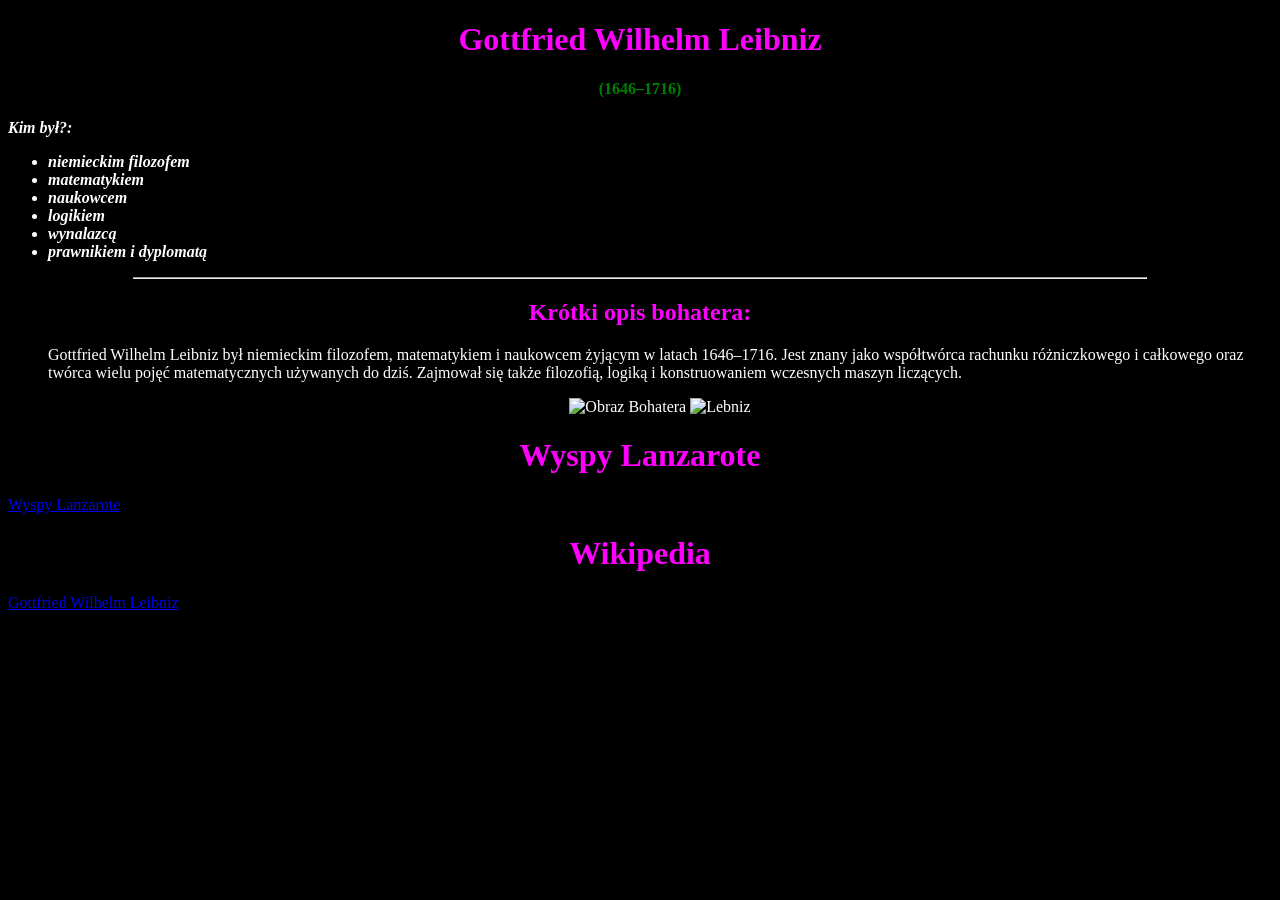
==== index.html @ 3cddfb26 "Add files via upload" ====
<!DOCTYPE html>
<html>
<head>
    <meta charset="utf-8">
    
    <title>Lanzarote</title>
</head>
<link rel="stylesheet" href="CSS/css1code.css" type="text/css">

<body>
    <h1 align="center">
Gottfried Wilhelm Leibniz</h1>

<style>
h4 {color: green;}
</style>
    <h4 align="center">(1646–1716)</h4>
    
    
    <i><b align="center"> Kim był?:</b></i>

    <ul>
        <li>    <b><i> niemieckim filozofem </b></i>  </li>
        <li>    <b><i> matematykiem</b></i>  </li>
        <li>    <b><i> naukowcem </b></i>  </li>
        <li>    <b><i> logikiem </b></i>  </li>
        <li>    <b><i> wynalazcą </b></i>  </li>
        <li>    <b><i> prawnikiem i dyplomatą </b></i>  </li>



    </ul>

    <hr width="80%">

    <h2 align="center">Krótki opis bohatera:</h2>

    <ol>
        <p> Gottfried Wilhelm Leibniz był niemieckim filozofem, matematykiem i naukowcem żyjącym w latach 1646–1716. Jest znany jako współtwórca rachunku różniczkowego i całkowego oraz twórca wielu pojęć matematycznych używanych do dziś. Zajmował się także filozofią, logiką i konstruowaniem wczesnych maszyn liczących.</p>
<div align="center">
  
        <img src="https://encrypted-tbn0.gstatic.com/images?q=tbn:ANd9GcRk-SHAip4qU4gt8JBkPnyzSY6lOsBNIQjtJW223qCX2VUFChXcLJe3k7LsH8ieNjJ1CgV5BoiAi-4XKyo8nkIAhgnLpuZs49rG4Lv4spj5&s=10alt=" weight="100" height="200" alt="Obraz Bohatera">
        <img src="https://louis.pressbooks.pub/app/uploads/sites/54/2017/12/Liebniz-252x300.jpg" width="200" height="200" alt="Lebniz">
       </div>
        <div>
        </div>
    </ol>

</body>
</html>









    <meta charset="utf-8">
   
    <title>Lanzarote</title>

    <style>
body {background-color: black;
  color: white;
}
h1   {color: magenta;}
h2   {color: magenta;}




</style>

    <h1 align="center">Wyspy Lanzarote</h1>
    
   <p><a href="Lanzarote.html">Wyspy Lanzarote</a></a></p>



    <h1 align="center">Wikipedia</h1>
    
   <p><a href="https://en.wikipedia.org/wiki/Gottfried_Wilhelm_Leibniz">Gottfried Wilhelm Leibniz</a></a></p>
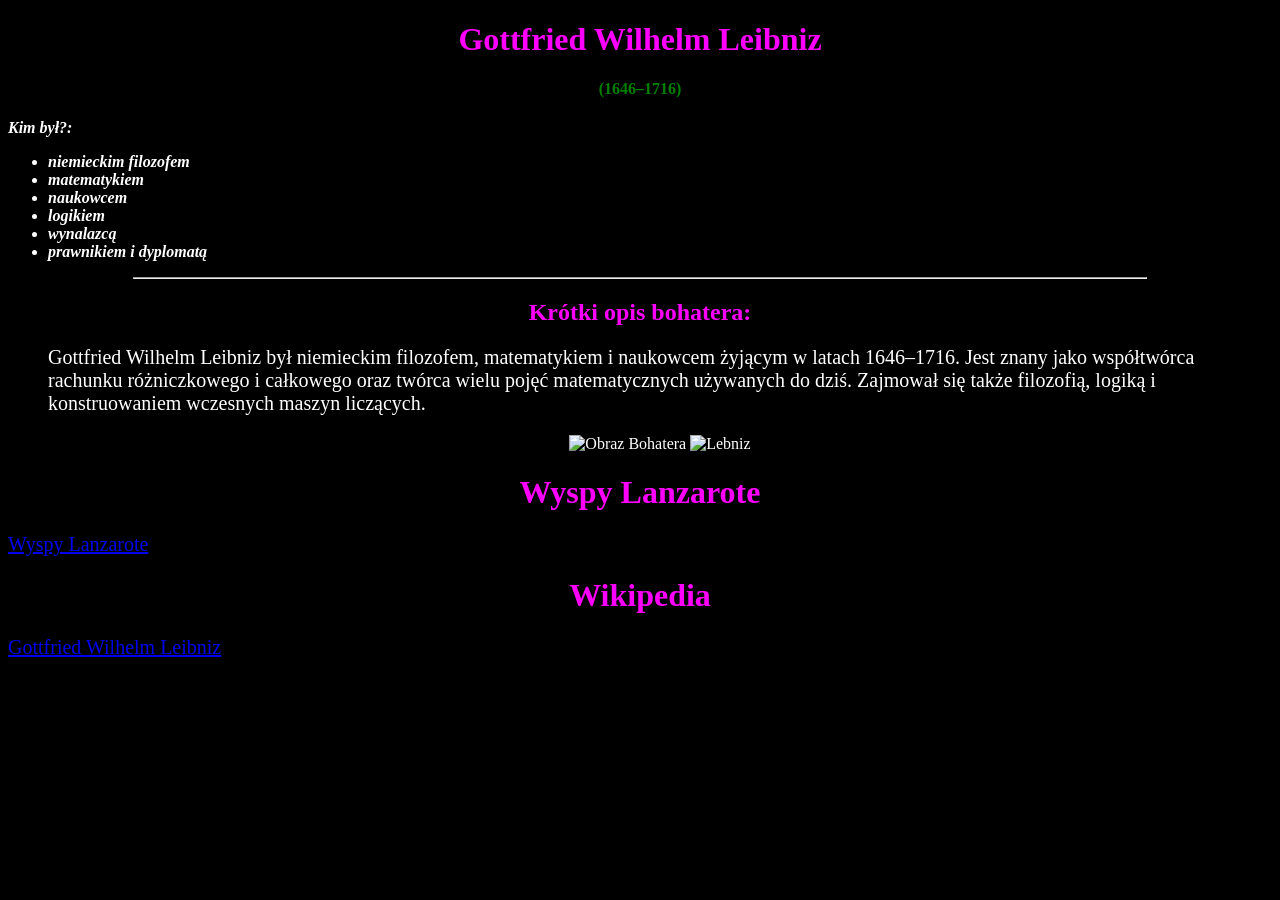
==== commit ad5d88fe: "Update index.html" ====
--- a/index.html
+++ b/index.html
@@ -5,7 +5,7 @@
     
     <title>Lanzarote</title>
 </head>
-<link rel="stylesheet" href="CSS/css1code.css" type="text/css">
+<link rel="stylesheet" href="css/css1code.css" type="text/css">
 
 <body>
     <h1 align="center">
@@ -75,11 +75,11 @@
 
     <h1 align="center">Wyspy Lanzarote</h1>
     
-   <p><a href="Lanzarote.html">Wyspy Lanzarote</a></a></p>
+   <p><a href="lanzarote.html">Wyspy Lanzarote</a></p>
 
 
 
     <h1 align="center">Wikipedia</h1>
     
-   <p><a href="https://en.wikipedia.org/wiki/Gottfried_Wilhelm_Leibniz">Gottfried Wilhelm Leibniz</a></a></p>
+   <p><a href="https://en.wikipedia.org/wiki/Gottfried_Wilhelm_Leibniz">Gottfried Wilhelm Leibniz</a></p>
 
--- a/css/css1code.css
+++ b/css/css1code.css
@@ -0,0 +1,13 @@
+body {
+background-color:black;
+}
+
+h1{
+color:magenta;
+text-align: center;
+}
+
+p {
+font-family: verdana;
+font-size: 20px;
+}
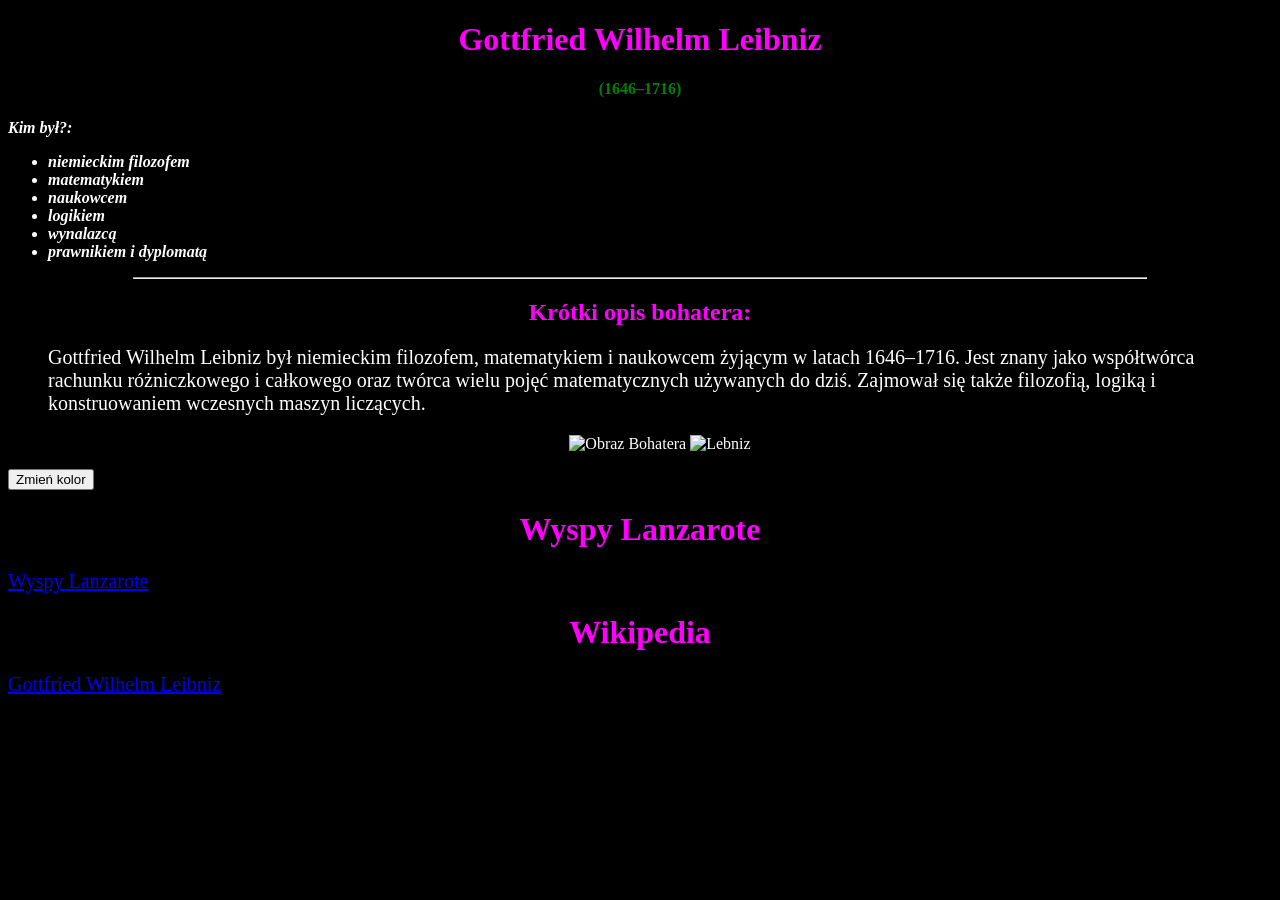
==== commit 71df99a5: "Update index.html" ====
--- a/index.html
+++ b/index.html
@@ -46,7 +46,19 @@
         </div>
     </ol>
 
-</body>
+<button onclick="zmienKolor()">Zmień kolor</button>
+
+<script>
+function zmienKolor() {
+    if (document.body.style.backgroundColor === "black") {
+        document.body.style.backgroundColor = "white";
+        document.body.style.color = "black";
+    } else {
+        document.body.style.backgroundColor = "black";
+        document.body.style.color = "white";
+    }
+}
+</script>
 </html>
 
 
